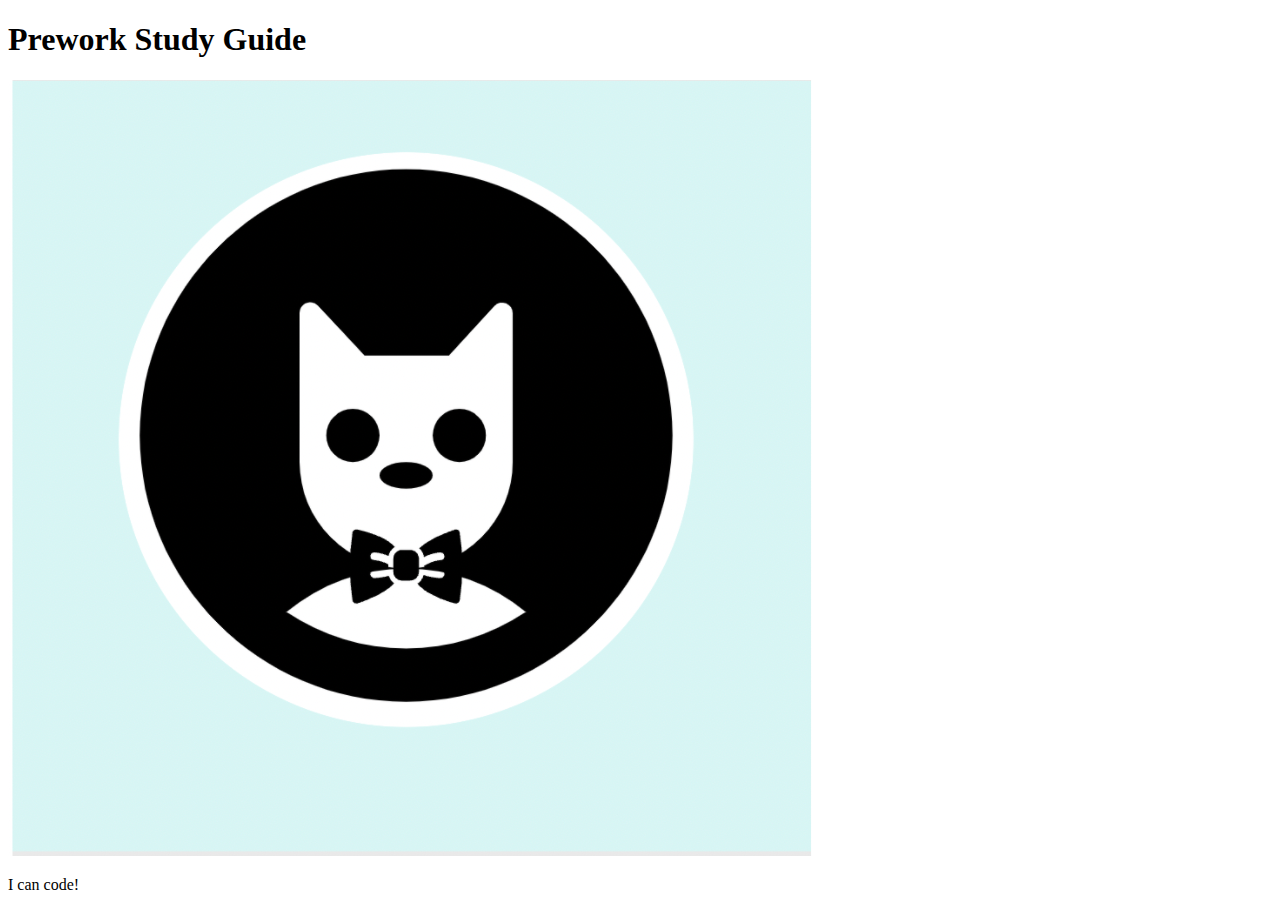
==== prework-study-guide/index.html @ 7e8db54d "add starter code" ====
<!DOCTYPE html>
<html lang="en">
  <head>
    <meta charset="UTF-8" />
    <meta http-equiv="X-UA-Compatible" content="IE=edge" />
    <meta name="viewport" content="width=device-width, initial-scale=1.0" />
    <title>Prework Study Guide</title>
  </head>
  <body>
    <header id="top">
      <h1>Prework Study Guide</h1>
      <img src="./assets/bowtie-cat.png" alt="Profile image of cat wearing a bow tie." />
    </header>
    <main>
      <!-- Student code goes here -->
    </main>

    <footer>
      <p>I can code!</p>
    </footer>
  </body>
</html>
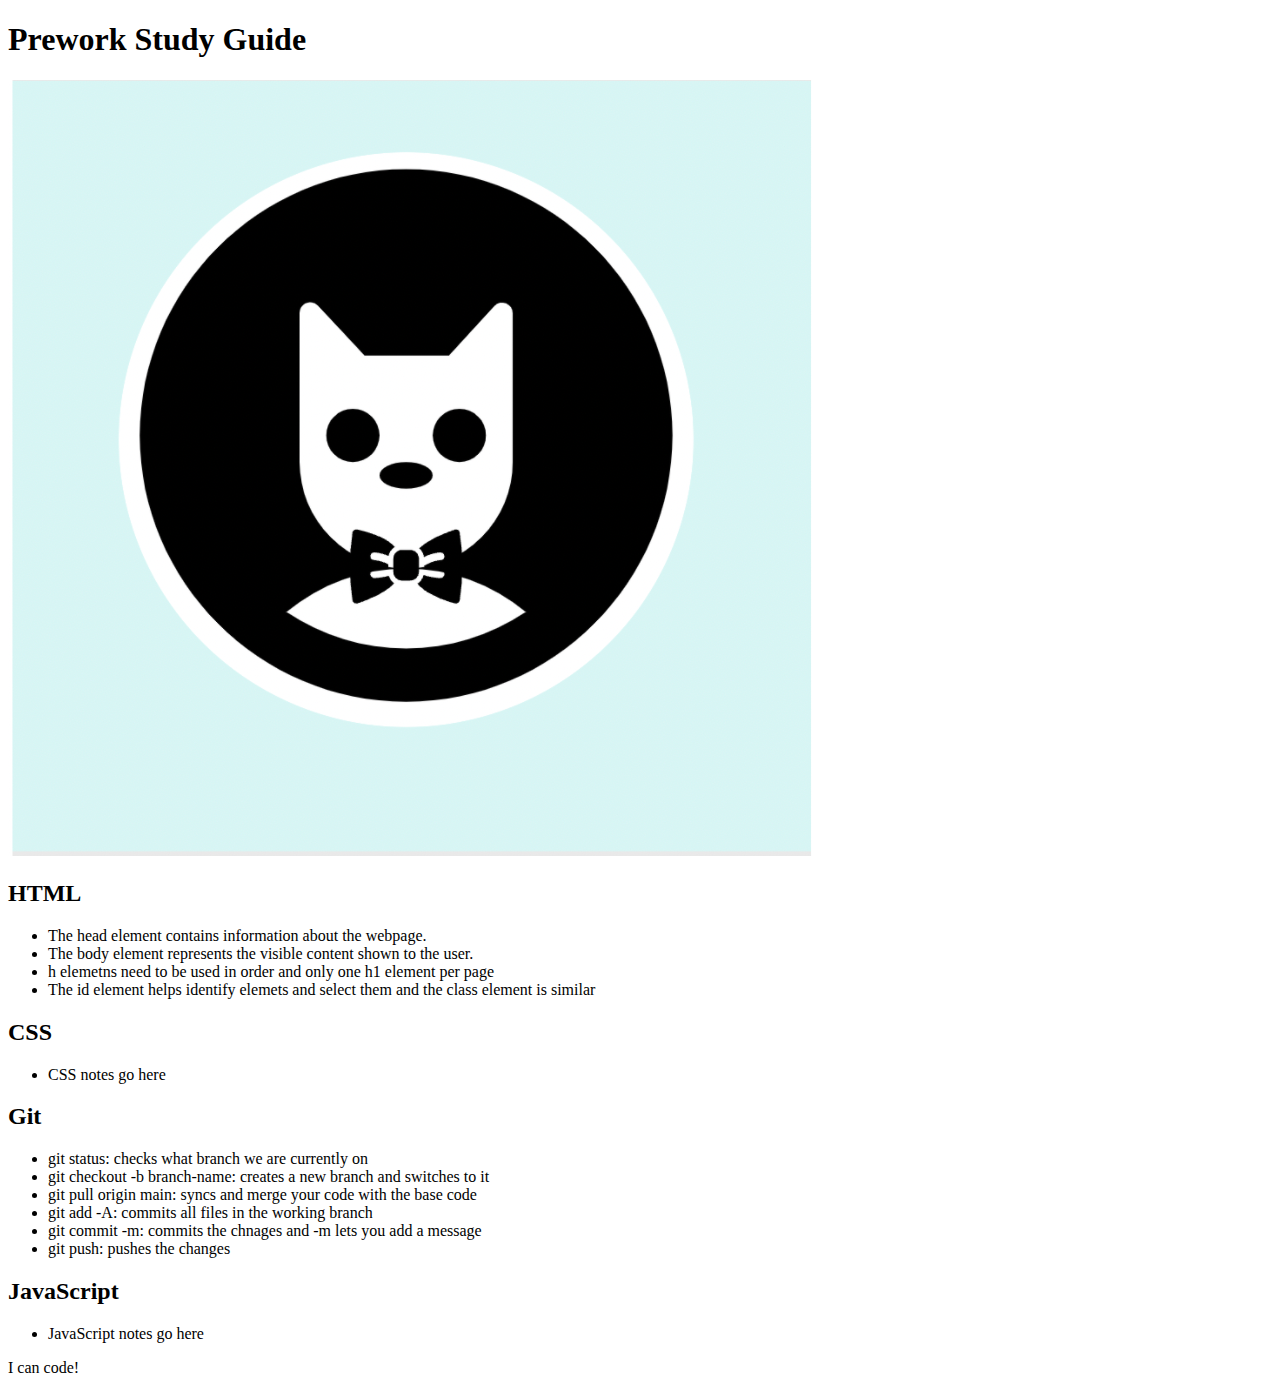
==== commit f12fb50e: "added code to HTML file" ====
--- a/prework-study-guide/index.html
+++ b/prework-study-guide/index.html
@@ -12,7 +12,72 @@
       <img src="./assets/bowtie-cat.png" alt="Profile image of cat wearing a bow tie." />
     </header>
     <main>
-      <!-- Student code goes here -->
+      <section class="card" id="html-section">
+
+        <h2>HTML</h2>
+
+        <ul>
+
+          <li>The head element contains information about the webpage.</li>
+          
+          <li>The body element represents the visible content shown to the user.</li>
+
+          <li>h elemetns need to be used in order and only one h1 element per page</li>
+
+          <li>The id element helps identify elemets and select them and the class element is similar</li>
+
+        </ul>
+
+      </section>
+
+
+      <section class="card" id="css=section">
+
+        <h2>CSS</h2>
+
+        <ul>
+
+          <li>CSS notes go here</li>
+
+        </ul>
+
+      </section>
+
+
+      <section class="card" id="git-section">
+
+        <h2>Git</h2>
+
+        <ul>
+
+          <li>git status: checks what branch we are currently on</li>
+
+          <li>git checkout -b branch-name: creates a new branch and switches to it</li>
+
+          <li>git pull origin main: syncs and merge your code with the base code</li>
+
+          <li>git add -A: commits all files in the working branch</li>
+
+          <li>git commit -m: commits the chnages and -m lets you add a message</li>
+
+          <li>git push: pushes the changes</li>
+          
+        </ul>
+
+      </section>
+
+
+      <section class="card" id="javascript-section">
+
+        <h2>JavaScript</h2>
+
+        <ul>
+
+          <li>JavaScript notes go here</li>
+
+        </ul>
+
+      </section>
     </main>
 
     <footer>
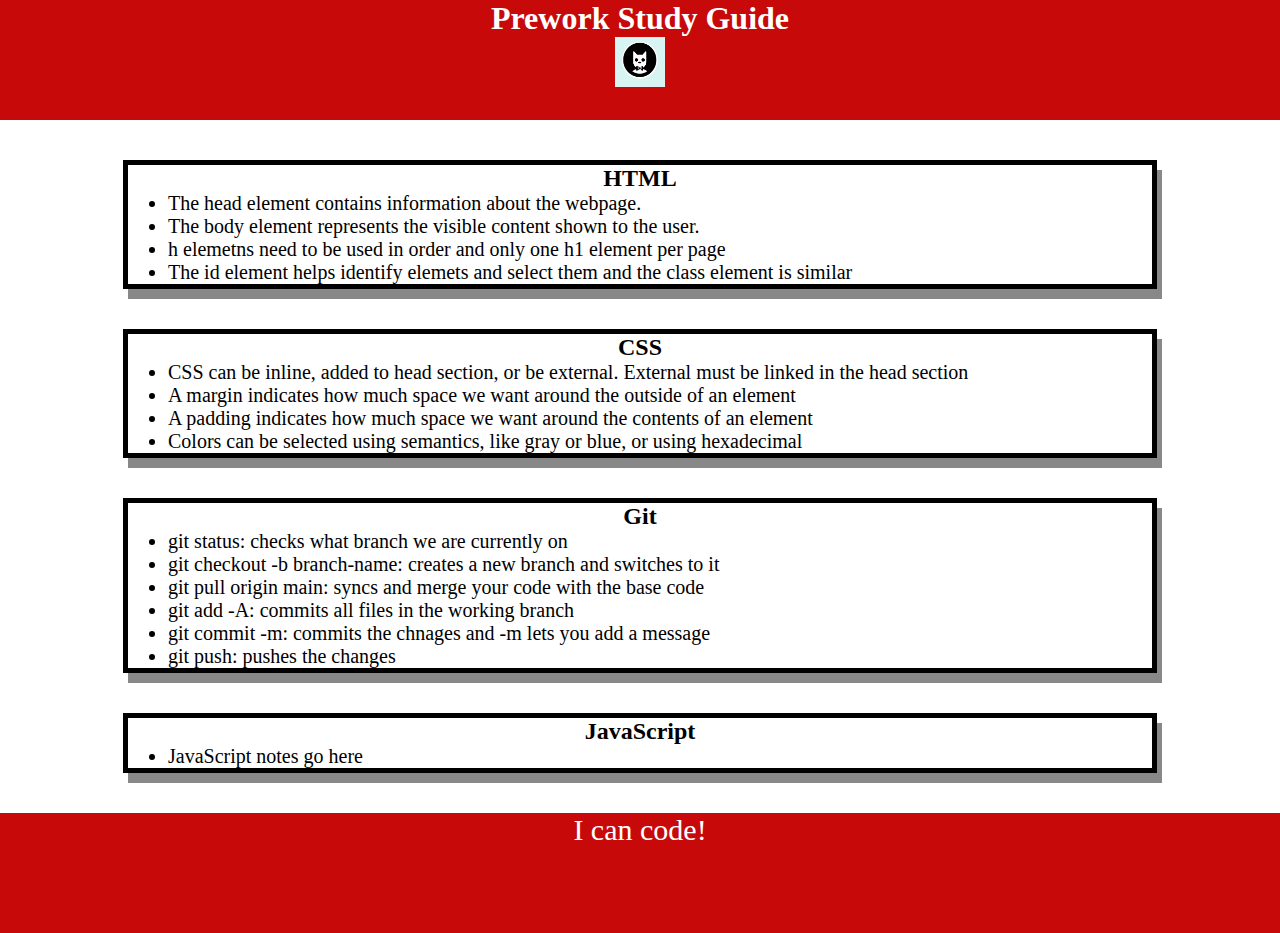
==== commit ea8804c4: "Addedd CSS to project" ====
--- a/prework-study-guide/index.html
+++ b/prework-study-guide/index.html
@@ -4,6 +4,7 @@
     <meta charset="UTF-8" />
     <meta http-equiv="X-UA-Compatible" content="IE=edge" />
     <meta name="viewport" content="width=device-width, initial-scale=1.0" />
+    <link rel="stylesheet" href="./assets/style.css">
     <title>Prework Study Guide</title>
   </head>
   <body>
@@ -37,7 +38,13 @@
 
         <ul>
 
-          <li>CSS notes go here</li>
+          <li>CSS can be inline, added to head section, or be external. External must be linked in the head section</li>
+
+          <li>A margin indicates how much space we want around the outside of an element</li>
+
+          <li>A padding indicates how much space we want around the contents of an element</li>
+
+          <li>Colors can be selected using semantics, like gray or blue, or using hexadecimal</li>
 
         </ul>
 
--- a/prework-study-guide/assets/style.css
+++ b/prework-study-guide/assets/style.css
@@ -0,0 +1,54 @@
+* {
+    margin: 0;
+    padding: 0;
+}
+
+header,
+footer {
+
+    width: 100%;
+    height: 120px;
+    background-color: #c70909;
+    color: white;
+
+}
+
+h1,
+h2 {
+
+    text-align: center;
+
+}
+
+img {
+
+    display: block;
+    height: 50px;
+    width: 50px;
+    margin-left: auto;
+    margin-right: auto;
+
+}
+
+ul {
+
+    padding-left: 40px;
+    font-size: 20px;
+
+}
+
+p {
+
+    text-align: center;
+    font-size: 30px;
+
+}
+
+.card {
+
+    width: 80%;
+    margin: 40px auto;
+    border: 5px solid rgb(0, 0, 0);
+    box-shadow: 5px 10px #888888;
+
+}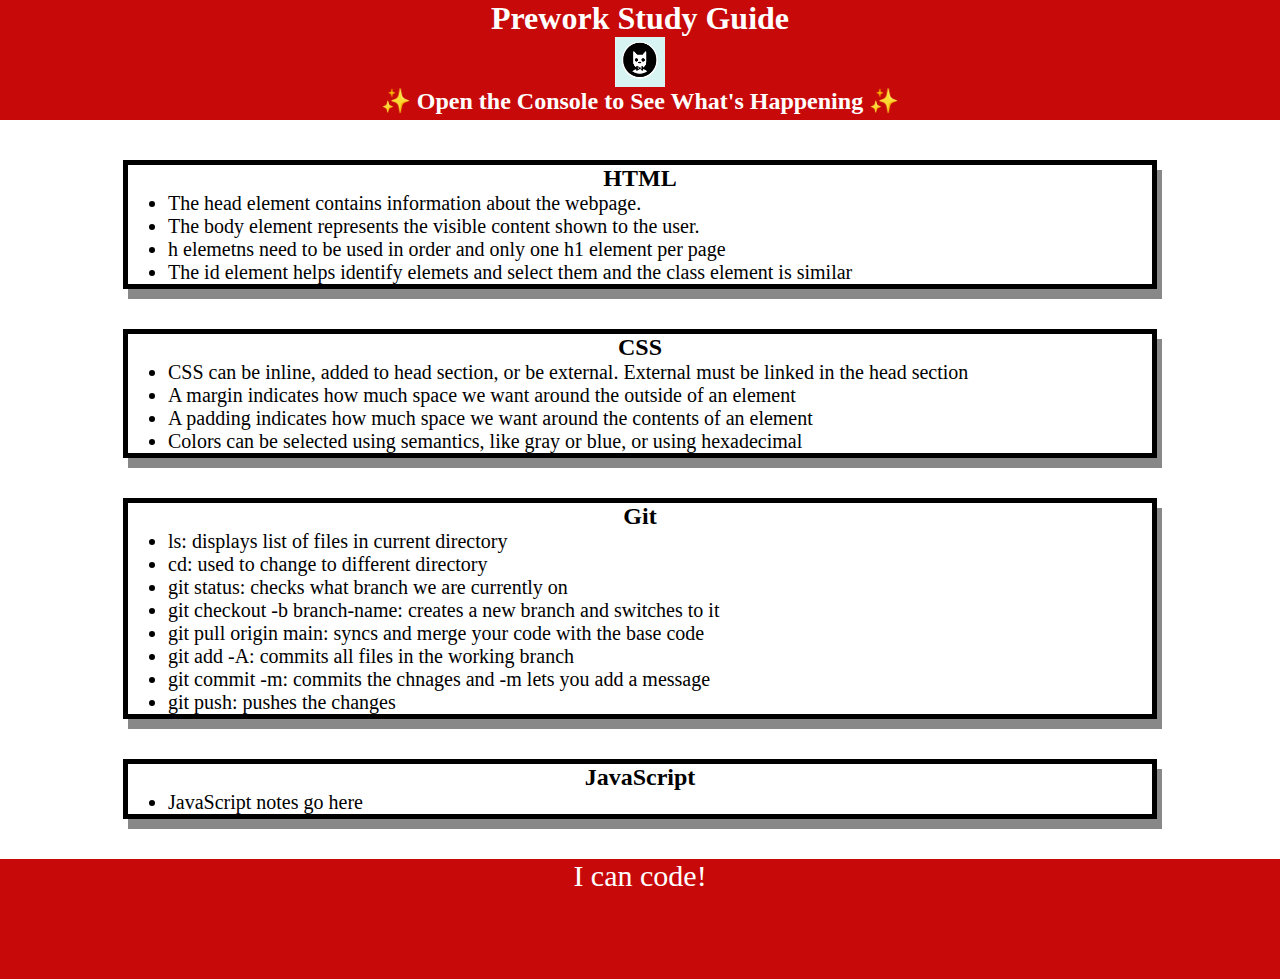
==== commit 00d6740e: "Adding basic JavaScript" ====
--- a/prework-study-guide/index.html
+++ b/prework-study-guide/index.html
@@ -11,6 +11,7 @@
     <header id="top">
       <h1>Prework Study Guide</h1>
       <img src="./assets/bowtie-cat.png" alt="Profile image of cat wearing a bow tie." />
+      <h2>✨ Open the Console to See What's Happening ✨</h2>
     </header>
     <main>
       <section class="card" id="html-section">
@@ -57,6 +58,10 @@
 
         <ul>
 
+          <li>ls: displays list of files in current directory</li>
+
+          <li>cd: used to change to different directory</li>
+
           <li>git status: checks what branch we are currently on</li>
 
           <li>git checkout -b branch-name: creates a new branch and switches to it</li>
@@ -88,7 +93,12 @@
     </main>
 
     <footer>
+
       <p>I can code!</p>
+
     </footer>
+
+    <script src="./assets/script.js"></script>
+
   </body>
 </html>
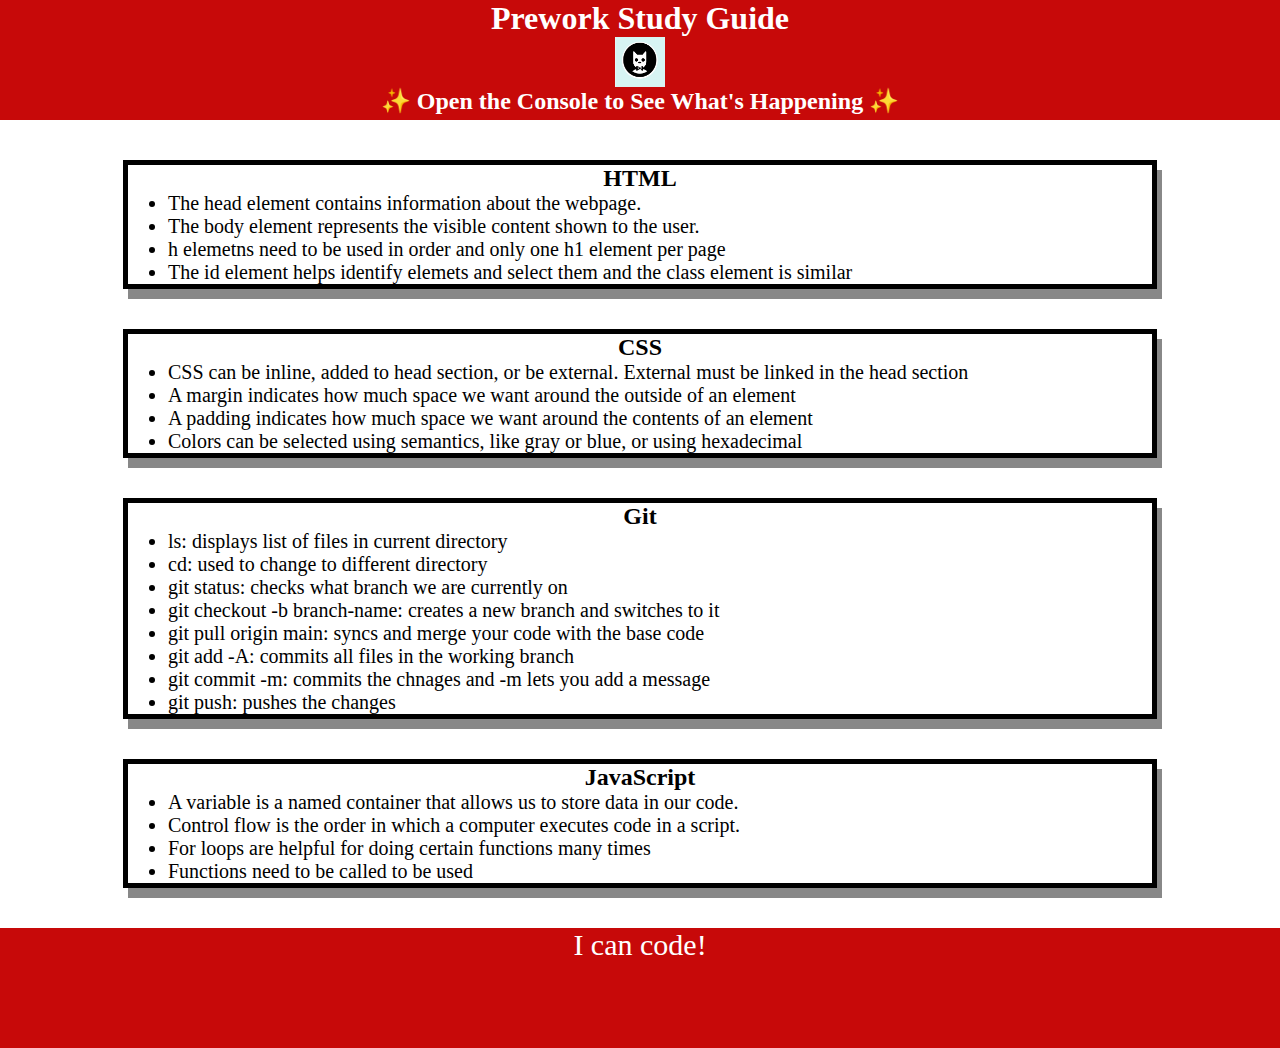
==== commit 8ec9b1c3: "Added functions to Javascript" ====
--- a/prework-study-guide/index.html
+++ b/prework-study-guide/index.html
@@ -85,7 +85,13 @@
 
         <ul>
 
-          <li>JavaScript notes go here</li>
+          <li>A variable is a named container that allows us to store data in our code.</li>
+
+          <li>Control flow is the order in which a computer executes code in a script.</li>
+          
+          <li>For loops are helpful for doing certain functions many times</li>
+
+          <li>Functions need to be called to be used</li>
 
         </ul>
 
